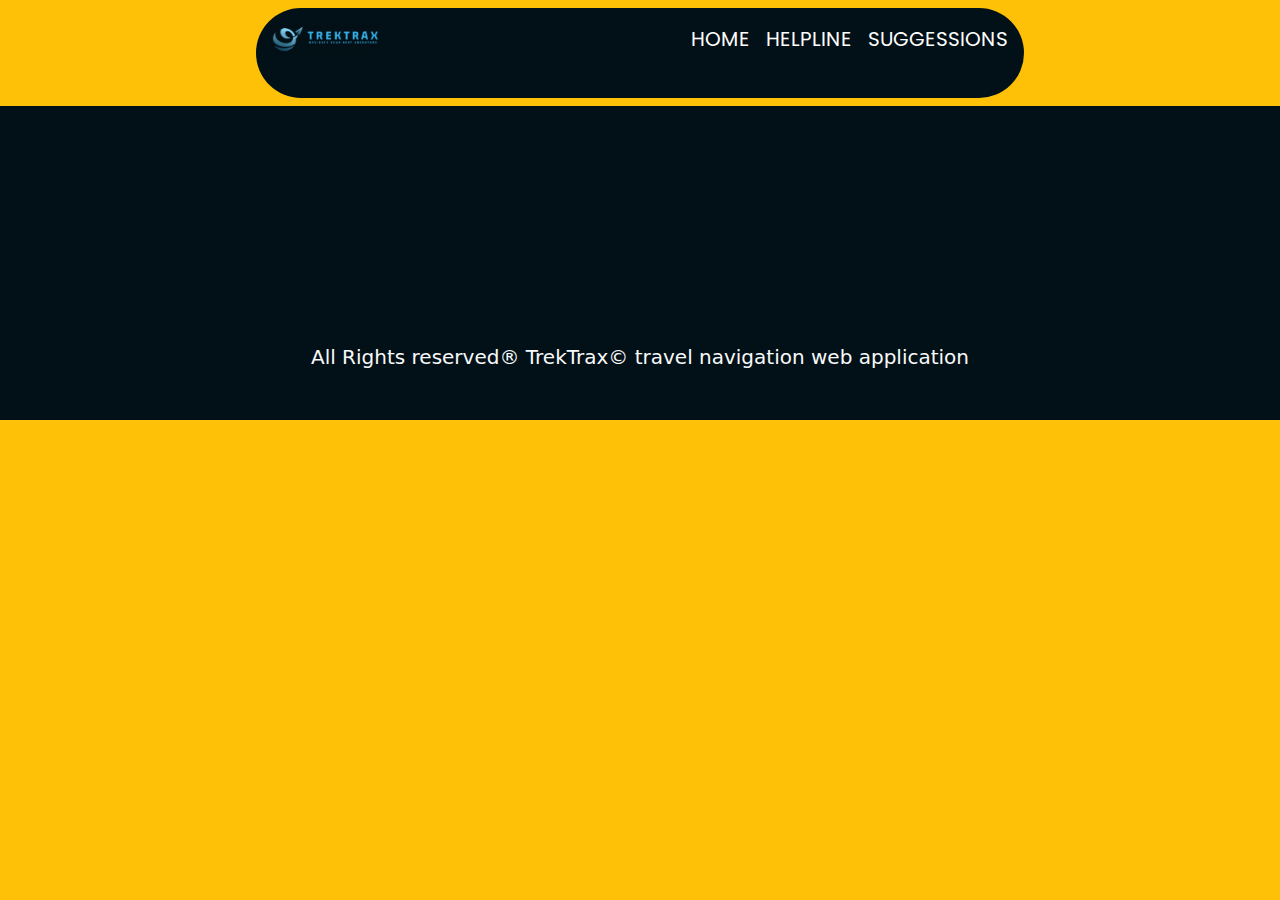
==== flight.html @ 5be4b40a "all pages added" ====
<!DOCTYPE html>
<html lang="en">
<head>
    <meta charset="UTF-8">
    <meta name="viewport" content="width=device-width, initial-scale=1.0">
    <title>TrekTrax-Flight Tickets</title>
    <link rel="icon" href="./Media/icon.png">

    <!-- google font -->
    <link rel="preconnect" href="https://fonts.googleapis.com">
    <link rel="preconnect" href="https://fonts.gstatic.com" crossorigin>
    <link href="https://fonts.googleapis.com/css2?family=Chau+Philomene+One:ital@0;1&family=Encode+Sans+Expanded:wght@100;200;300;400;500;600;700;800;900&family=Lexend:wght@100..900&family=Poppins:ital,wght@0,100;0,200;0,300;0,400;0,500;0,600;0,700;0,800;0,900;1,100;1,200;1,300;1,400;1,500;1,600;1,700;1,800;1,900&display=swap" rel="stylesheet">

    <!-- font awsome -->
    <link rel="stylesheet" href="https://cdnjs.cloudflare.com/ajax/libs/font-awesome/6.5.2/css/all.min.css" integrity="sha512-SnH5WK+bZxgPHs44uWIX+LLJAJ9/2PkPKZ5QiAj6Ta86w+fsb2TkcmfRyVX3pBnMFcV7oQPJkl9QevSCWr3W6A==" crossorigin="anonymous" referrerpolicy="no-referrer" />

    <!-- css file -->
    <link rel="stylesheet" href="./style.css">

    <!-- bootstrap -->
    <link href="https://cdn.jsdelivr.net/npm/bootstrap@5.3.3/dist/css/bootstrap.min.css" rel="stylesheet" integrity="sha384-QWTKZyjpPEjISv5WaRU9OFeRpok6YctnYmDr5pNlyT2bRjXh0JMhjY6hW+ALEwIH" crossorigin="anonymous">

    <!-- bootstrap javascript -->
    <script src="https://cdn.jsdelivr.net/npm/bootstrap@5.3.3/dist/js/bootstrap.bundle.min.js" integrity="sha384-YvpcrYf0tY3lHB60NNkmXc5s9fDVZLESaAA55NDzOxhy9GkcIdslK1eN7N6jIeHz" crossorigin="anonymous"></script>
</head>
<body class="bg-warning" >
        <!-- navbar -->
    <div style="display: flex; justify-content: center;  margin: 0;">
        <div class="appnav rounded-pill p-3 m-2">
            <div><img src="./Media/Logooffcanvass.png" alt="trektrax" ></div>
            <div>
                <ul class="list-unstyled d-inline-flex w-50 ms-5 ">
                    <a href="./index.html"><li class="ms-3">HOME</li></a>
                    <a href="./index.html#helpine"><li class="ms-3">HELPLINE</li></a>
                    <a href="./index.html#"><li class="ms-3">SUGGESSIONS</li></a>
                </ul>
            </div>
        </div>
    </div>
    
    <!-- main -->

    <!-- footer -->
    <div class="footer w-100 p-5">
        <div class="social">
        <a href=""><i class="fa-brands fa-twitter"></i></a>
        <a href=""><i class="fa-brands fa-instagram"></i></a>
        <a href=""><i class="fa-brands fa-facebook-f"></i></a>
        <a href=""><i class="fa-brands fa-linkedin"></i></a>
        <a href=""><i class="fa-brands fa-tiktok"></i></a>
        </div>
        <div class="mt-5 text-light fs-5 text-center">All Rights reserved® TrekTrax© travel navigation web application</div>
        <div class="uparrow"></div>
    </div>
</body>
</html>
---- style.css ----
*{
    width: 100%;
    padding: 0px;
    margin: 0px;
    scroll-behavior: smooth;
    --dbbg: rgb(2,17,23);
}

#navmore{
    background-color: rgb(54,179,235) !important;
    
}
.logo{
    width: 350px;
}
#navstyle{
    background-color: var(--dbbg);
    margin-top: -10px;
}
.navbtns{
    color: white !important; 
    font-family: "Poppins", sans-serif;
    font-weight: 600;
    text-decoration: none;
    display: inline-block;
    font-size: 30px;
}

#homebtn{
    margin-left: 90px;
}
.navbtns:hover{
    color: yellow !important;
}

#home{
    margin-top: -10px;
    width: 100%;
    height: 86.8vh;
    background-image: url('./Media/home.jpg');
    background-size: cover;
}
#homecont{
    font-family: "Encode Sans Expanded", sans-serif;
    font-size: 25px;
}
#applink{
    font-family: "Poppins", sans-serif;
    font-weight: 600;
}
.applink:target{
    background-color: orangered;
    border-color: orangered;
}
.offhead{
    background-color: var(--dbbg);
}
.appbody{
    height: 100%;
    width: 100%;
    text-align: center;
}
.appbody button{
    font-family: "Poppins", sans-serif;
    font-weight: 700;
    font-size: 18px;
    background-color: var(--dbbg);
}
.appopt{
    text-decoration: none;
    font-family: "Poppins", sans-serif !important;
    font-weight: 700 !important;
    font-size: 18px !important;
    background-color: var(--dbbg) !important;
}
.appopt:hover{
    background-color: white !important;
    font-size: 22px !important;
    color: var(--dbbg) !important;
    border: 1px solid var(--dbbg) !important;
}
#about{
    width: 100%;
    height: 50px;
}
#abthead{
    text-align: center;
    font-size: 80px;
}
.abtcont p{
    text-align: justify;
    color: rgb(82, 82, 82);
}
.abtcont span{
    color: black;
    font-weight: bold;
}
.abtimg{
    border: 4px solid rgb(82, 82, 82);
    height: 300px;
    width: 100%;
}
#helpine{
    padding: 100px;
    width: 100%;
    background-image: url('./Media/helpline.png');
    background-repeat: no-repeat;
    background-size: cover;
    background-position: top;
    background-attachment: fixed;
    align-items: center;
    justify-content: center;
    display: flex;
}
.callbox{
    background-color: rgba(0, 0, 0, 0.527);
    width: 60%;
    padding: 20px;
    border-radius: 8px;
}
.callbox i{
    color: white;
    animation: shake 1.5s infinite;
    text-align: center;
}
.callbox ul{
    list-style: none;
    color: white;
    font-size: 10px;
}
@keyframes shake{
    10%{
        transform: rotate(15deg);
    }
    20%{
        transform: rotate(-15deg);
    }
    30%{
        transform: rotate(15deg);
    }
    40%{
        transform: rotate(-15deg);
    }
}
#suggest{
    background-color: var(--dbbg);
    width: 100%;
    /* height: 100vh; */
    padding: 30px 70px;
}
@media(max-width:992px){
    #helpline{
        padding: 10px;
    }
    .callbox ul{
        font-size: 5px;
    }
    .callbox i{
        font-size: 40px;
    }
    .callbox h1{
        font-size: 23px;
    }
    .subsug{
        width: 75% !important
    }
}
.subsug{
    width: 25%;
}
.footer{
    background-color: var(--dbbg);
}
.social{
    margin-top: 60px;
    text-align: center;
    display: flex;
    align-items: center;
    justify-content: center;
}
.social a{
    text-decoration: none;
    color: white;
    font-size: 30px;
    /* border: 1px solid; */
    width: 70px;
    height: 70px;
    border-radius: 50%;
    display: flex;
    align-items: center;
    justify-content: center;
    margin: 5px;
}
.social a:hover{
    color: #0d6efd;
    background-color: white;
    font-size: 45px;
    animation: shake 1.5s infinite;
}
.appnav{
    width: 60%;
    height: 10vh;
    background-color: var(--dbbg);
    display: flex;
    justify-content: space-between;
}
.appnav img{
    width: 30%;
}
.appnav a{
    text-decoration: none;
    color: white !important; 
    font-family: "Poppins", sans-serif;
    font-size: 20px;
}

@media(max-width:992px){
    .appnav{
        width: 90%
    }
    .appnav img{
        width: 50%;
    }
    .appnav a{
        font-size: 10px;
    }
}
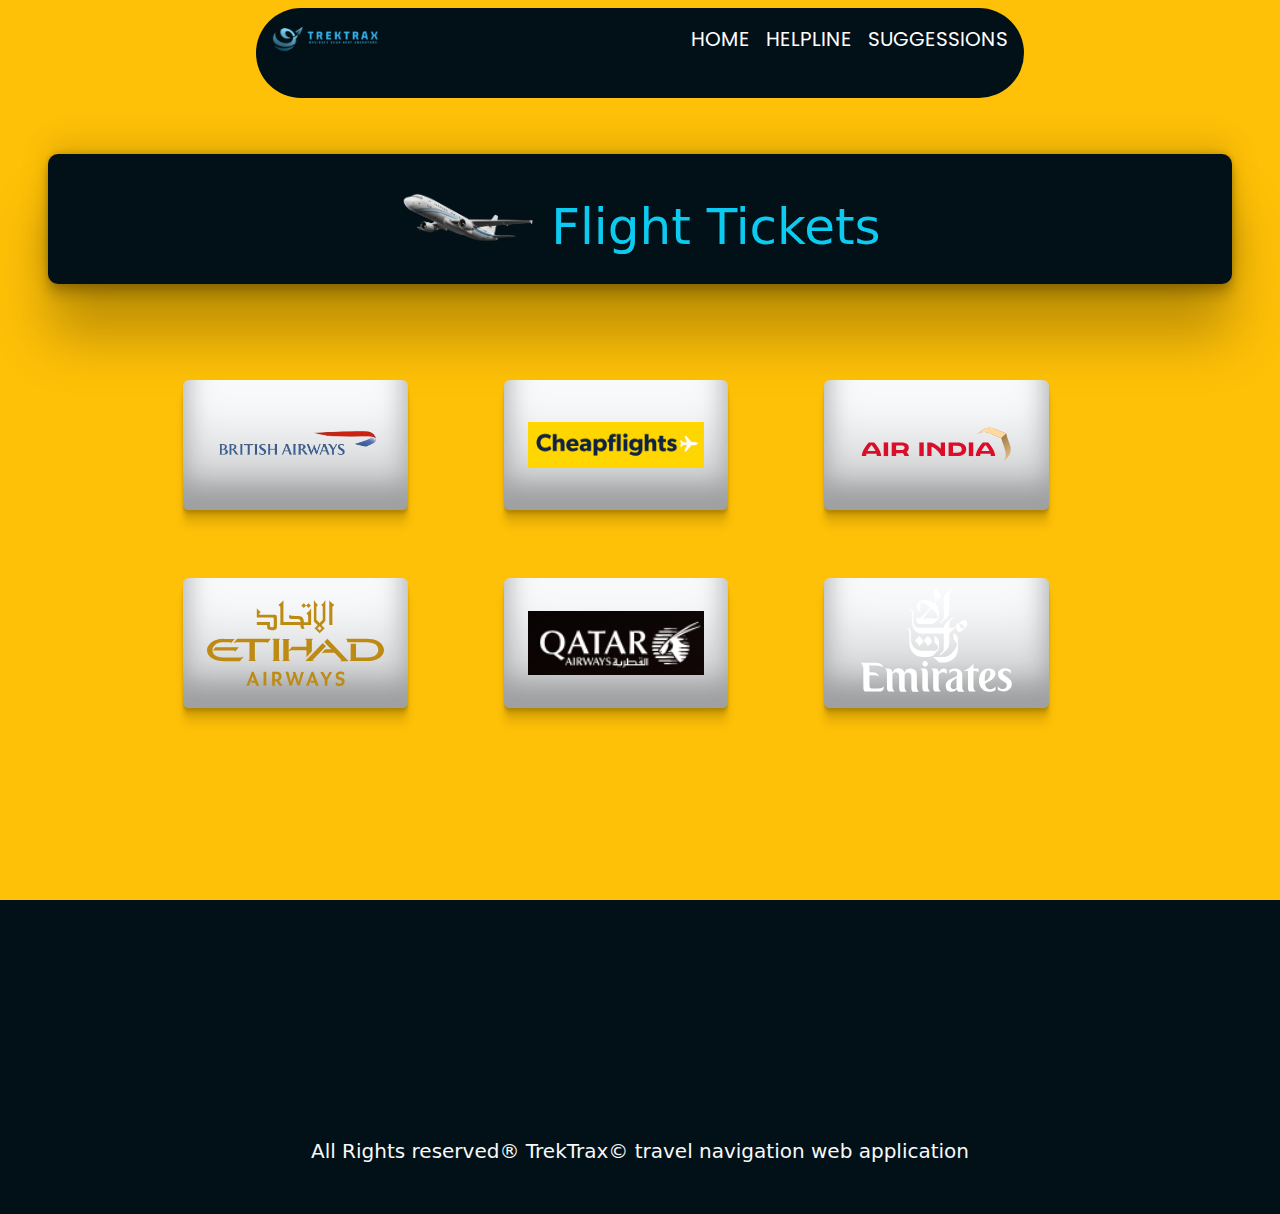
==== commit 89dbab29: "flight added" ====
--- a/flight.html
+++ b/flight.html
@@ -24,21 +24,71 @@
     <script src="https://cdn.jsdelivr.net/npm/bootstrap@5.3.3/dist/js/bootstrap.bundle.min.js" integrity="sha384-YvpcrYf0tY3lHB60NNkmXc5s9fDVZLESaAA55NDzOxhy9GkcIdslK1eN7N6jIeHz" crossorigin="anonymous"></script>
 </head>
 <body class="bg-warning" >
-        <!-- navbar -->
+    
+    <!-- navbar -->
     <div style="display: flex; justify-content: center;  margin: 0;">
         <div class="appnav rounded-pill p-3 m-2">
             <div><img src="./Media/Logooffcanvass.png" alt="trektrax" ></div>
             <div>
                 <ul class="list-unstyled d-inline-flex w-50 ms-5 ">
-                    <a href="./index.html"><li class="ms-3">HOME</li></a>
-                    <a href="./index.html#helpine"><li class="ms-3">HELPLINE</li></a>
-                    <a href="./index.html#"><li class="ms-3">SUGGESSIONS</li></a>
+                    <a href="./index.html"><li class="ms-3 anit">HOME</li></a>
+                    <a href="./index.html#helpine"><li class="ms-3 anit">HELPLINE</li></a>
+                    <a href="./index.html#"><li class="ms-3 anit">SUGGESSIONS</li></a>
                 </ul>
             </div>
         </div>
     </div>
     
     <!-- main -->
+    <div id="flight" class="p-5">
+        <div class="sitelinkhead">
+            <div class="headbody">
+                <div class="w-25"><img src="./Media/plane.png" alt="train"></div>
+                <div class="w-50"><h1 class="mt-4 text-info">Flight Tickets</h1></div>
+            </div>
+        </div>
+        <div class="sitelinkbody row mt-md-5 mb-5">
+            <div class="col-1"></div>
+            <div class="col-10 row">
+               <div class="col-md-4 p-5 mb-5" style="height: 150px;">
+                    <a href="https://www.britishairways.com/travel/home/public/en_in" class="text-decoration-none"><div class="bg-light p-4 titem rounded-2">
+                        <img src="./Media/british airways.png" alt="britishairways">
+                        
+                    </div></a>
+               </div>
+               <div class="col-md-4 p-5 mb-5" style="height: 150px;">
+                    <a href="https://www.railyatri.in/train-ticket" class="text-decoration-none"><div class="bg-light p-4 titem rounded-2">
+                        <img src="./Media/cheapflights.png" alt="cheapflights">
+                    </div></a>
+               </div>
+               <div class="col-md-4 p-5 mb-5" style="height: 150px;">
+                    <a href="https://www.airindia.com/" class="text-decoration-none"><div class="bg-light p-4 titem rounded-2">
+                        <img src="./Media/airindia.svg" alt="airindia">
+                        
+                    </div></a>
+               </div>
+               <div class="col-md-4 p-5 mb-5" style="height: 150px;">
+                    <a href="https://www.etihad.com/en-in/" class="text-decoration-none"><div class="bg-light p-4 titem rounded-2">
+                        <img src="./Media/ethihad.svg" alt="ethihad">
+                        
+                    </div></a>
+               </div>
+               <div class="col-md-4 p-5 mb-5" style="height: 150px;">
+                    <a href="https://www.qatarairways.com/en-in/homepage.html" class="text-decoration-none"><div class="bg-light p-4 titem rounded-2">
+                        <img src="./Media/qatar.png" alt="airindia">
+                        
+                    </div></a>
+                </div>
+                <div class="col-md-4 p-5 mb-5">
+                    <a href="https://www.emirates.com/in/english/" class="text-decoration-none"><div class="bg-light p-4 titem rounded-2">
+                        <img src="./Media/emirates-logo-badge.svg" alt="airindia">
+                        
+                    </div></a>
+               </div>
+            </div>
+            <div class="col-1"></div>
+        </div>
+    </div>
 
     <!-- footer -->
     <div class="footer w-100 p-5">
--- a/style.css
+++ b/style.css
@@ -213,7 +213,9 @@
     font-family: "Poppins", sans-serif;
     font-size: 20px;
 }
-
+.anit:hover{
+    color: yellow;
+}
 @media(max-width:992px){
     .appnav{
         width: 90%
@@ -224,4 +226,64 @@
     .appnav a{
         font-size: 10px;
     }
+}
+.sitelinkhead{
+    display: flex;
+    align-items: center;
+    justify-content: center;
+    width: 100%;
+    background-color:var(--dbbg);
+    border-radius: 10px;
+    box-shadow: rgba(0, 0, 0, 0.25) 0px 54px 55px, rgba(0, 0, 0, 0.12) 0px -12px 30px, rgba(0, 0, 0, 0.12) 0px 4px 6px, rgba(0, 0, 0, 0.17) 0px 12px 13px, rgba(0, 0, 0, 0.09) 0px -3px 5px;
+}
+.headbody{
+    width: 60%;
+    height: 130px;
+    display: flex;
+    align-items: center;
+    justify-content: center;
+}
+.headbody h1{
+    font-size: 50px;
+}
+@media(max-width:992px){
+    .headbody{
+        width: 80%;
+    }
+    .headbody h1{
+        font-size: 20px;
+    }
+    .titem{
+        margin-left: 30px;
+        height: 50px;
+    }
+    .bookingcom{
+        margin-top: 5px;
+        font-size: 20px !important; 
+    }
+}
+.logotxt{
+    text-align: center;
+    font-size: 20px;
+    color: black;
+    font-weight: 600;
+}
+.titem{
+    box-shadow: 0px -23px 25px 0px rgba(0, 0, 0, 0.17) inset, 0px -36px 30px 0px rgba(0, 0, 0, 0.15) inset, 0px -79px 40px 0px rgba(0, 0, 0, 0.1) inset, 0px 2px 1px rgba(0, 0, 0, 0.06), 0px 4px 2px rgba(0, 0, 0, 0.09), 0px 8px 4px rgba(0, 0, 0, 0.09), 0px 16px 8px rgba(0, 0, 0, 0.09);
+    width: 100%;
+    height: 130px;
+    display: flex;
+    align-items: center;
+    justify-content: center;
+}
+
+.titem:hover{
+    box-shadow: rgba(6, 24, 44, 0.4) 0px 0px 0px 2px, rgba(6, 24, 44, 0.65) 0px 4px 6px -1px, rgba(255, 255, 255, 0.08) 0px 1px 0px inset;
+    transform: scale(1.4);
+}
+.bookingcom{
+    font-family: "Lexend", sans-serif;
+    text-align: center;
+    font-size: 30px;
+    font-weight: 800;
 }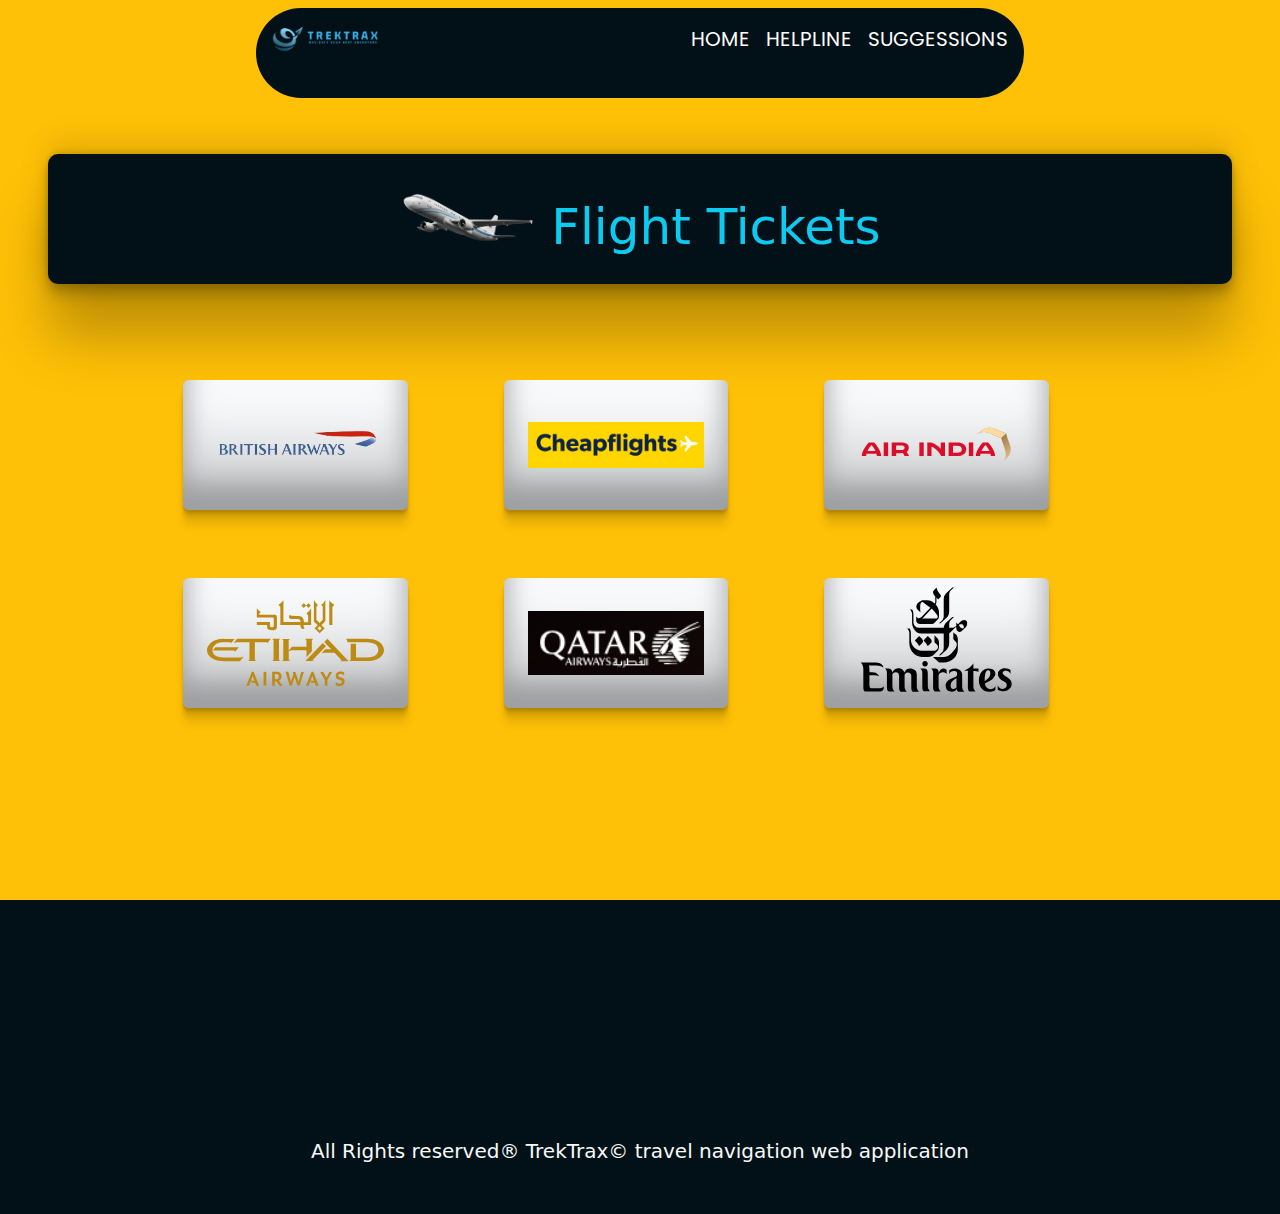
==== commit 360e8014: "completed version" ====
--- a/flight.html
+++ b/flight.html
@@ -81,7 +81,7 @@
                 </div>
                 <div class="col-md-4 p-5 mb-5">
                     <a href="https://www.emirates.com/in/english/" class="text-decoration-none"><div class="bg-light p-4 titem rounded-2">
-                        <img src="./Media/emirates-logo-badge.svg" alt="airindia">
+                        <svg xmlns="http://www.w3.org/2000/svg" viewBox="0 0 90 60"><path fill="#000" d="M36.2 26.5L34 28.7c1.5 1.5 2 2.2 2.1 2.9.1-.1 2.1-1.8 2.1-2.4 0-.9-.6-1.2-2-2.7M14 40H6.5s1.3 1.1 1.3 3.4v9c0 2.3.9 2.3.9 2.3H16c1.7 0 2.2-1.2 2.2-1.8V52s-.5 1.1-2.7 1.1H12c-1.1 0-1-.9-1.1-1.7v-5h2.5c.8 0 1.6.1 2.4.5 0 0-.8-2-3.3-2h-1.6v-1.6s0-1.4-.3-1.8h2.3c2 0 3.5 0 5.1 1 .1.2-.2-2.5-4-2.5m11.6 2.9c-2.4 0-3 2.3-3 2.3s-.1-2.2-2-2.2h-1.9s1.1.4 1.1 2.3v7c0 2.3.9 2.4.9 2.4h3.1c-.1 0-1.2-.9-1.2-2.4v-6.2c0-.3.5-1.2 1.8-1.2.8 0 1.6.8 1.6 1.7v5.8c0 2.4.9 2.4.9 2.4H30s-1.2-.8-1.2-2.4v-6.2c.1-.3.5-1.2 1.7-1.2.9 0 1.7.8 1.7 1.7v5.8c0 2.3.9 2.3.9 2.3h3.1S35 54 35 52.4v-6.3c0-2.5-2-3.1-3.5-3.1-2 0-2.6 1.7-2.8 2.2-.3-1.6-1.8-2.3-3.1-2.3m13 .1h-1.9s1.1.5 1.1 2.3v7c0 2.3.9 2.3.9 2.3h3.1s-1.2-.8-1.2-2.4v-6.7c0-2.5-1.4-2.5-2-2.5m5.5 0h-1.9s1.1.4 1.1 2.3v7c0 2.3.9 2.4.9 2.4h3.1c-.1 0-1.2-.9-1.2-2.4v-5.8c.1-.5.4-.9.8-1.2.4-.3.9-.4 1.4-.4.7 0 1.4.3 1.9.9v-2s-.3-.8-1.6-.8c-1.9 0-2.4 2.3-2.4 2.3-.2-1.8-.7-2.3-2.1-2.3m19.7-2.7s-.7 1.2-2.1 2.3c-.9.7-2.7 1.6-2.7 1.6h2v8.2c0 2.3.9 2.3.9 2.3H65s-1.2-.8-1.2-2.3v-8.1h.8c1 0 1.8.5 1.8.5V43h-2.6v-2.7m7.7 2.7c-3.2 0-4.9 3-4.9 6.2s2.1 5.6 5.1 5.6c2.5 0 3.3-.9 3.3-.9V52c-.7 1.2-1.6 1.5-2.4 1.5a3 3 0 0 1-1.3-.3c-1.4-.6-1.6-2.4-1.6-2.4 1.1-1.3 2.5-1 4.2-2.9 2.4-2.4.7-4.9-2.4-4.9m-1.9 6.5s-.4-5.4 1.6-5.6h.1c1.6 0 1.2 2.3.7 3.2-.7 1.5-1.7 1.6-2.4 2.4M39.2 39.2c-.8 0-1.4.6-1.4 1.4 0 .8.6 1.4 1.4 1.4.8 0 1.4-.6 1.4-1.4 0-.8-.6-1.4-1.4-1.4M54.4 43c-1.8 0-2.9.9-2.9.9v2s.6-1.6 2.3-1.6c1.6 0 1.7.8 1.7 1.2 0 0 .2.5-.2 1.2-.7 1.3-6.3 1.5-5.5 5.9.3 1.7 1.5 2.2 2.9 2.2s2.2-.7 2.6-1.4c.2 1.3.9 1.4.9 1.4h3.1s-1.2-.8-1.2-2.3v-6.6c-.1-1.7-1.8-2.9-3.7-2.9m-1 10.4c-.7 0-1.2-.7-1.2-1.5 0-2.9 2.4-3.3 3-4.1v4.9c-.3.3-.6.7-1.8.7m26.4-10.5c-1.9 0-3.5 1.2-3.5 2.8 0 1.4.6 2.3 1.7 3.1l1.6 1c.9.5 1.2 1.1 1.2 1.7 0 .8-.7 1.9-2.3 1.9-1.6 0-2.3-1.7-2.3-1.7v2.1s1.2.8 2.9.8c2.1 0 4.3-1.6 4.2-3.8 0-.8-.3-1.5-.7-2-.7-1-2-1.6-3-2.3-.6-.4-.9-1-.9-1.2 0-.4.2-1.2 1.8-1.2 1.5 0 2.2 1.6 2.2 1.6v-2c0 .2-1.1-.8-2.9-.8M31.2 22.6H30s1.2.7 1.2 2.3v5.4c0 3.5 2.9 6.8 6.4 6.8h2.9c1.8 0 2.4-.4 3.4-1.4l1.1-1.1c.6-.7 1.3-1.2 1.3-3.1v-1.8c0-1.5-.9-2.2-1.3-2.6l-1-1v3.6s.7.8 1.1 1c1.5 1.2.3 3.3-1.1 3.3h-6.4-.1c-3-.1-5.4-2.6-5.5-5.6v-2.9c0-2.9-.8-2.9-.8-2.9m9.4 3.9l-2.2 2.2c1.5 1.5 2 2.2 2.1 2.9.1-.1 2.1-1.8 2.1-2.4 0-.9-.6-1.3-2-2.7m4.5-24.7l-1.5 1.5c-.6.6-.4 1.8.8 3v3c0 .3-.3.6-.3.6s-1.8-1.6-3.4-1.6h-2.4c-1.5 0-2.7 1.4-2.9 1.5-.8.8-.8 2.3-.2 3l1.7 1.7s-.4-2.7 0-4.5c.1-.4.6-.9 1.1-.9l3.9 3-4.5 4.7c-.2.2-.8.6-1.4.6-.7 0-1-.4-1.3-.8v2.2c0 .7 1 1.5 1.9 1.5h6c.4 0 .9-.1 1.3-.5l2-2c.3-.3.4-.7.4-1.2v-2.3c0-2.2-1.7-3.9-1.7-3.9s.4-.3.4-1.2V6.9s.7.7.8 1l1.3-1.3c.6-.6-.4-1.7-.8-2.2-1.2-1.3-1.2-2.6-1.2-2.6m-7.5 15.8c.6-.3.7-.5 1.2-1.1l3.8-4s2.1 2.2 2.8 3.4c.3.6.7 1.7-1.1 1.7h-6.7M32.5 13h-1.1c.7.4 1.2 1.6 1.2 2.3v4.4c0 1.2.9 5.5 4.8 5.5h11.3v7.2c0 1.2-.4 1.9-.7 2.2l-1.7 1.6h.8l3.1-2.8c.6-.7 1.3-1.4 1.3-3.6v-4.6l1.3-1.3 2.2-2.1c0 1.8.9 2.6 1.7 2.6a2 2 0 0 0 1.2-.5l2-1.9c.9-.9 1.4-3.7-.8-3.7-1.4 0-3 2-3.1 2.2-.5-.3-.9-1-.9-1v1.7c-.2.3-1.1 1-1.8 1h-1.8v-1.7c0-.8.3-1.7.7-2.1l1.7-1.6h-.8l-3.4 3.1c-.6.7-1 2-1 2.3H35.9c-1.6 0-2.6-1.6-2.6-2.9V16c0-2.7-.7-3-.8-3m25.9 9.6c-.3 0-.6-.1-1-.4-.4-.3-1.1-1.3-1.1-1.3.2-.2.8-.4 1.3-.4.4 0 .8.1.9.3.7.9.6 1.8-.1 1.8M53.1 1.8l-3.4 3.1c-.2.2-1 1.4-1 2.8v8.9c0 .6-.4 1.5-.7 1.8L46.3 20h.8l3.2-2.9c.4-.4 1.2-1.4 1.2-3.1V5.5c0-1.3.6-2 .9-2.3l1.5-1.4h-.8m.5 22.8v3.5l1.2 1.3c1 1 .9 2.9-2.1 5.8a6 6 0 0 1-4.1 1.9h-5.4l3.2 2.8h2.2c2.2 0 4.2-.9 5.5-2.3 1.2-1.3 1.9-3 1.8-4.8v-4.6c0-1.6-1-2.5-1.2-2.7-.2 0-1.1-.9-1.1-.9"/></svg>
                         
                     </div></a>
                </div>
--- a/style.css
+++ b/style.css
@@ -286,4 +286,25 @@
     text-align: center;
     font-size: 30px;
     font-weight: 800;
+}
+.listapphead{
+    width: 100%;
+    background-color:var(--dbbg);
+    border-radius: 10px;
+    box-shadow: rgba(0, 0, 0, 0.25) 0px 54px 55px, rgba(0, 0, 0, 0.12) 0px -12px 30px, rgba(0, 0, 0, 0.12) 0px 4px 6px, rgba(0, 0, 0, 0.17) 0px 12px 13px, rgba(0, 0, 0, 0.09) 0px -3px 5px;
+}
+.appcards{
+    display: flex;
+}
+.appimg{
+    height: 200px;
+}
+.card:hover{
+    transform: scale(.9);
+}
+.clk:hover{
+    background-color: darkgreen !important;
+}
+.appimge{
+    height: 177px;
 }